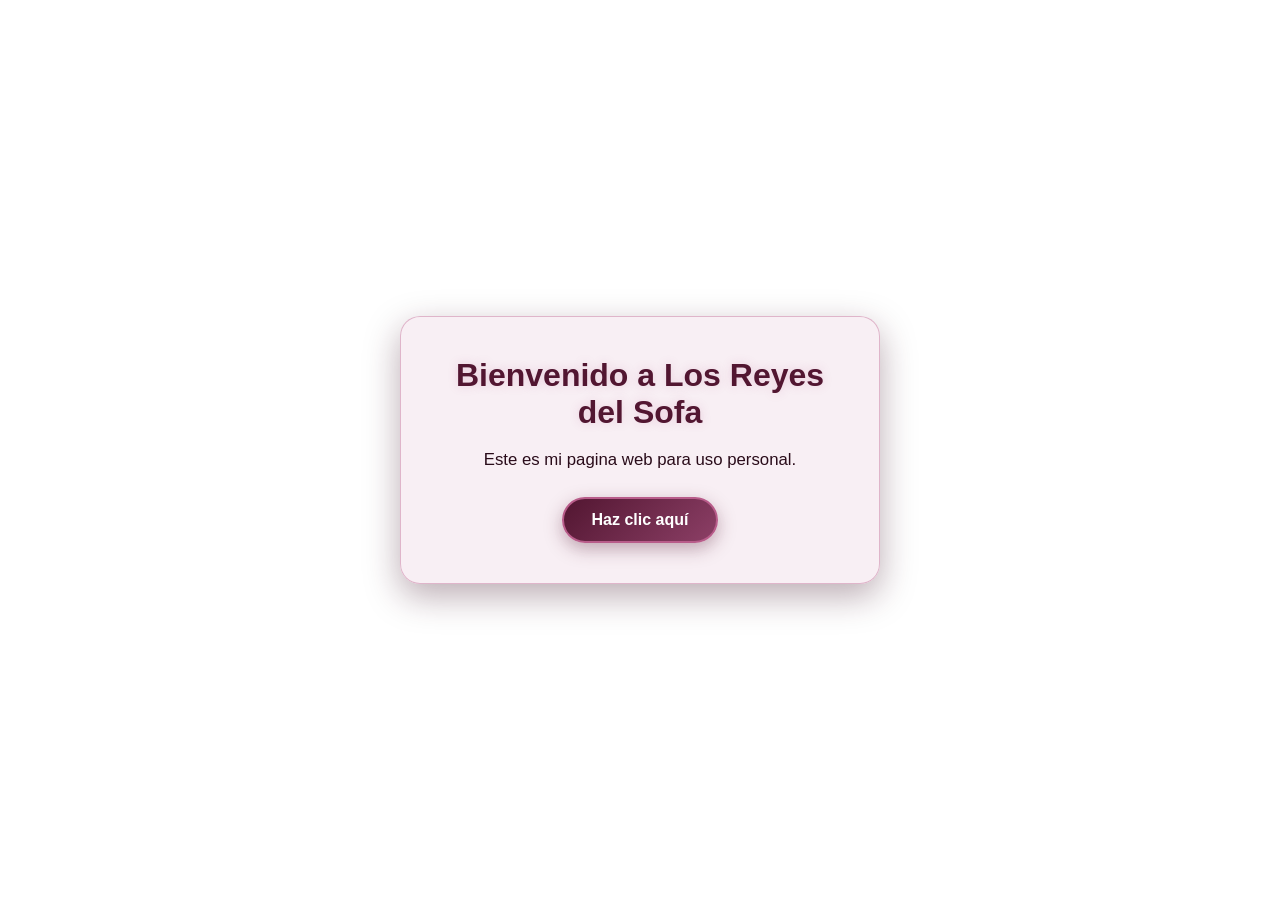
==== index.html @ e4acc290 "Add files via upload" ====
<!DOCTYPE html>
<html lang="es-ES">
<head>
    <meta charset="UTF-8">
    <meta name="viewport" content="width=device-width, initial-scale=1.0">
    <title>Los Reyes del Sofa</title>
    <link rel="stylesheet" href="style.css">
</head>
<body>

    <div class="contenedor">
        <h1>Bienvenido a Los Reyes del Sofa</h1>
        <p>Este es mi pagina web para uso personal.</p>
        <a href="blog.html" class="boton-redireccion">Haz clic aquí</a>
    </div>

</body>
</html>
---- style.css ----
/* ===================================================
   PORTADA "LOS REYES DEL SOFA" - PALETA KIKURI HIROI
   =================================================== */

/* Configuración global de la página */
* {
    box-sizing: border-box;
}

body, html {
    margin: 0;
    padding: 0;
    font-family: 'Segoe UI', Tahoma, Geneva, Verdana, sans-serif;
    height: 100%;
    width: 100%;
    display: flex;
    justify-content: center;
    align-items: center;
    /* Se mantiene tu imagen de fondo original */
    background: url(img/001.jpg) center center;
    background-size: cover;
    background-repeat: no-repeat;
    background-attachment: fixed;
}

/* Caja de bienvenida (Efecto Cristal Rosa/Malva) */
.contenedor {
    text-align: center;
    max-width: 480px;
    width: 90%;
    padding: 40px 30px;
    
    /* Fondo rosa malva traslúcido para no tapar la foto */
    background-color: rgba(248, 238, 244, 0.92);
    backdrop-filter: blur(10px); /* Desenfoca el fondo detrás de la caja */
    
    border-radius: 20px;
    border: 1px solid rgba(184, 92, 138, 0.4); /* Borde sutil en tono malva */
    box-shadow: 0 12px 35px rgba(61, 16, 36, 0.35); /* Sombra elegante tono vino */
}

/* Título <h1> dentro de la tarjeta */
.contenedor h1 {
    color: #521631; /* Tono vino Kikuri */
    font-size: 2rem;
    margin-top: 0;
    margin-bottom: 12px;
    text-shadow: 0 0 10px rgba(184, 92, 138, 0.25);
}

/* Texto <p> dentro de la tarjeta */
.contenedor p {
    color: #2a0c1a; /* Color vino oscuro para garantizar legibilidad */
    font-size: 1.05rem;
    line-height: 1.5;
    margin-bottom: 25px;
}

/* Botón de redirección a blog.html */
.boton-redireccion {
    display: inline-block;
    padding: 12px 28px;
    
    /* Gradiente de Vino a Malva */
    background: linear-gradient(135deg, #521631 0%, #8c3f66 100%);
    color: #ffffff;
    
    font-weight: bold;
    font-size: 1rem;
    text-decoration: none;
    border-radius: 30px; /* Bordes redondeados modernos */
    border: 2px solid #b85c8a;
    
    box-shadow: 0 6px 18px rgba(82, 22, 49, 0.35);
    transition: all 0.3s ease;
}

/* Efecto al pasar el mouse por el botón */
.boton-redireccion:hover {
    /* Cambia a un tono dorado/ámbar brillante */
    background: linear-gradient(135deg, #8c3f66 0%, #e6b84c 100%);
    color: #2a0c1a;
    border-color: #e6b84c;
    transform: translateY(-3px) scale(1.03); /* Eleva suavemente el botón */
    box-shadow: 0 8px 22px rgba(230, 184, 76, 0.45);
}
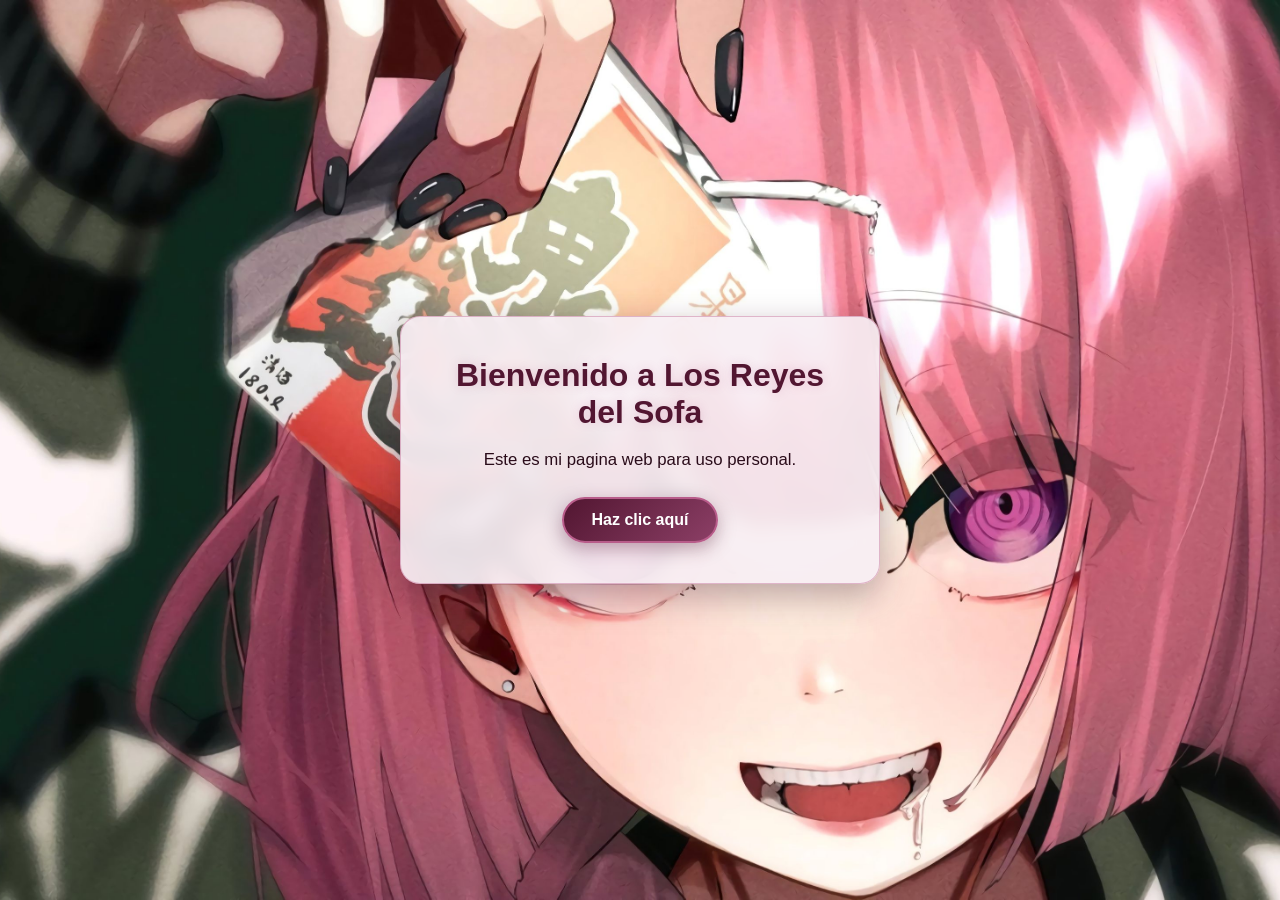
==== commit 37063aec: "Update index.html" ====
--- a/index.html
+++ b/index.html
@@ -1,6 +1,7 @@
 <!DOCTYPE html>
 <html lang="es-ES">
 <head>
+    <link rel="icon" type="image/png" href="img/icon.jpg">
     <meta charset="UTF-8">
     <meta name="viewport" content="width=device-width, initial-scale=1.0">
     <title>Los Reyes del Sofa</title>
@@ -15,4 +16,4 @@
     </div>
 
 </body>
-</html>+</html>
--- a/style.css
+++ b/style.css
@@ -1,8 +1,4 @@
-/* ===================================================
-   PORTADA "LOS REYES DEL SOFA" - PALETA KIKURI HIROI
-   =================================================== */
 
-/* Configuración global de la página */
 * {
     box-sizing: border-box;
 }
@@ -23,7 +19,7 @@
     background-attachment: fixed;
 }
 
-/* Caja de bienvenida (Efecto Cristal Rosa/Malva) */
+
 .contenedor {
     text-align: center;
     max-width: 480px;
@@ -39,48 +35,48 @@
     box-shadow: 0 12px 35px rgba(61, 16, 36, 0.35); /* Sombra elegante tono vino */
 }
 
-/* Título <h1> dentro de la tarjeta */
+
 .contenedor h1 {
-    color: #521631; /* Tono vino Kikuri */
+    color: #521631; 
     font-size: 2rem;
     margin-top: 0;
     margin-bottom: 12px;
     text-shadow: 0 0 10px rgba(184, 92, 138, 0.25);
 }
 
-/* Texto <p> dentro de la tarjeta */
+
 .contenedor p {
-    color: #2a0c1a; /* Color vino oscuro para garantizar legibilidad */
+    color: #2a0c1a; 
     font-size: 1.05rem;
     line-height: 1.5;
     margin-bottom: 25px;
 }
 
-/* Botón de redirección a blog.html */
+
 .boton-redireccion {
     display: inline-block;
     padding: 12px 28px;
     
-    /* Gradiente de Vino a Malva */
+   
     background: linear-gradient(135deg, #521631 0%, #8c3f66 100%);
     color: #ffffff;
     
     font-weight: bold;
     font-size: 1rem;
     text-decoration: none;
-    border-radius: 30px; /* Bordes redondeados modernos */
+    border-radius: 30px; 
     border: 2px solid #b85c8a;
     
     box-shadow: 0 6px 18px rgba(82, 22, 49, 0.35);
     transition: all 0.3s ease;
 }
 
-/* Efecto al pasar el mouse por el botón */
+
 .boton-redireccion:hover {
-    /* Cambia a un tono dorado/ámbar brillante */
+   
     background: linear-gradient(135deg, #8c3f66 0%, #e6b84c 100%);
     color: #2a0c1a;
     border-color: #e6b84c;
-    transform: translateY(-3px) scale(1.03); /* Eleva suavemente el botón */
+    transform: translateY(-3px) scale(1.03); 
     box-shadow: 0 8px 22px rgba(230, 184, 76, 0.45);
-}+}
